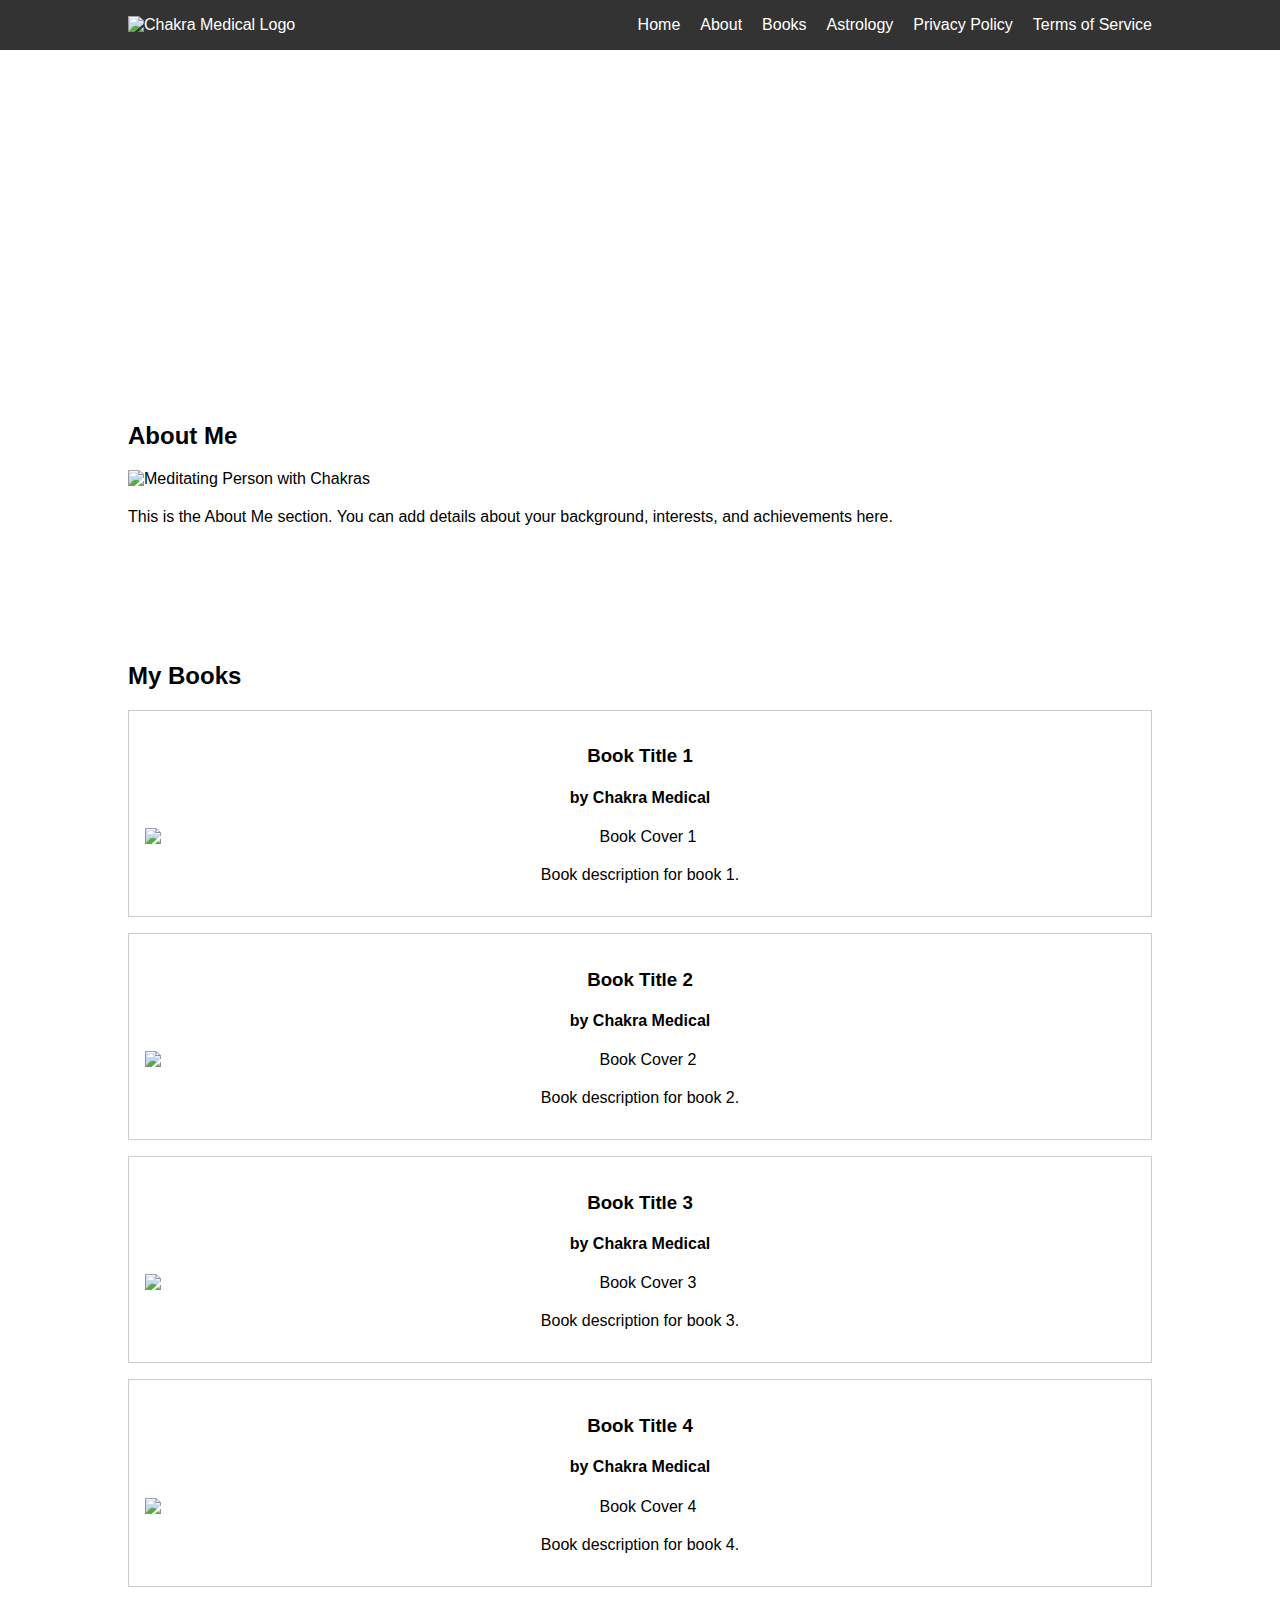
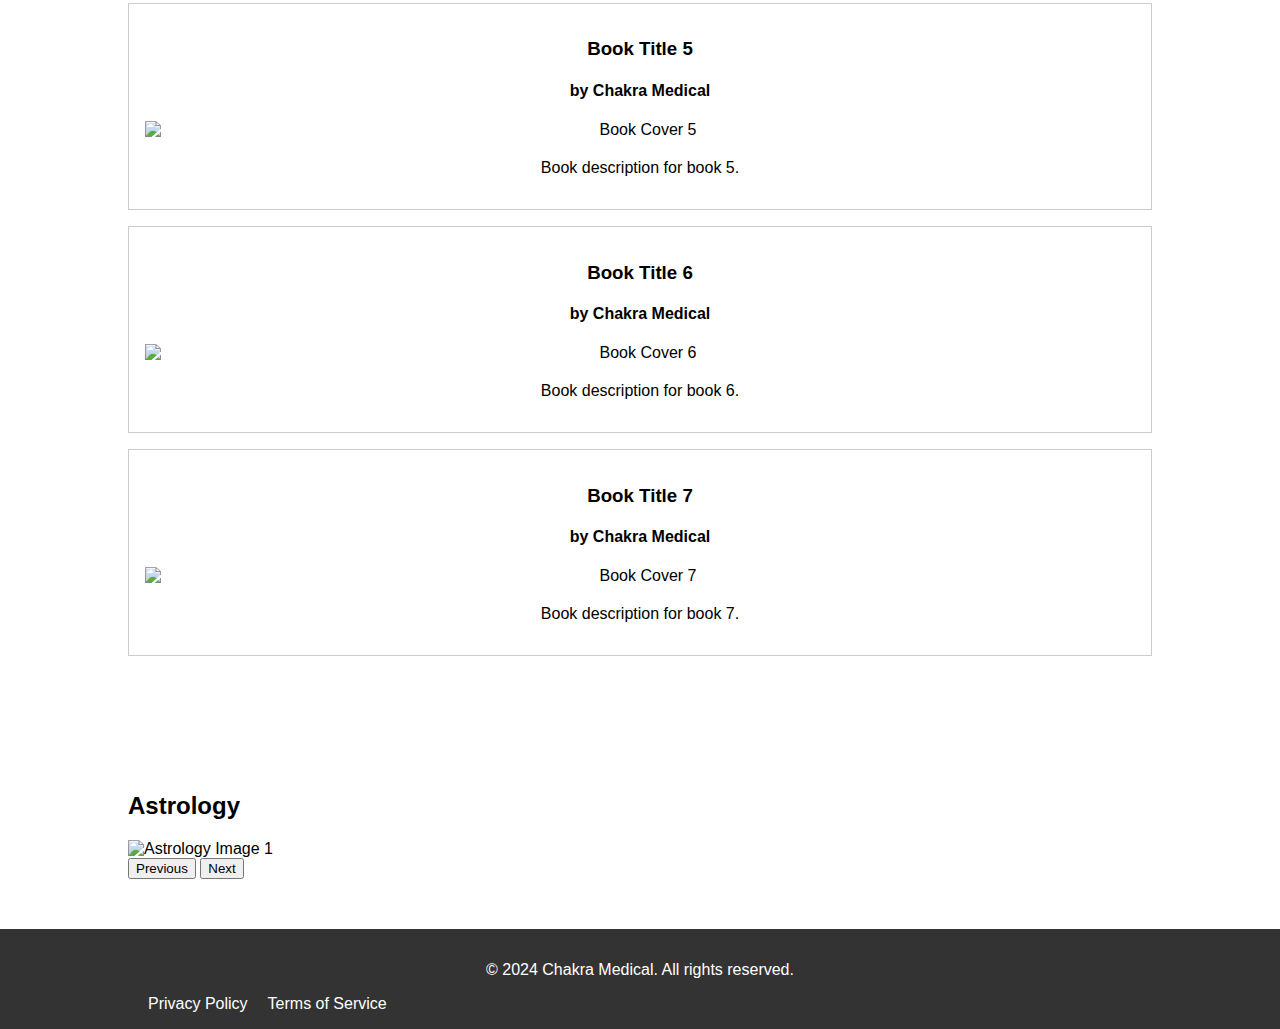
==== index.html @ a668dfd9 "Update index.html" ====
<!DOCTYPE html>
<html lang="en">
<head>
  <meta charset="UTF-8">
  <meta name="viewport" content="width=device-width, initial-scale=1.0">
  <title>Chakra Medical - Home</title>
  <link rel="stylesheet" href="style.css">
</head>
<body>
  <header>
    <div class="container">
      <img src="https://i.imgur.com/GWaNau4.jpg" alt="Chakra Medical Logo" class="logo">
      <nav>
        <ul>
          <li><a href="index.html">Home</a></li>
          <li><a href="#about">About</a></li>
          <li><a href="#books">Books</a></li>
          <li><a href="#astrology">Astrology</a></li>
          <li><a href="privacy.html">Privacy Policy</a></li>
          <li><a href="terms.html">Terms of Service</a></li>
        </ul>
      </nav>
    </div>
  </header>

  <section id="home" class="hero">
    <div class="container">
      <h2>Welcome to My Official Website</h2>
      <p>Discover my latest works, upcoming events, and more.</p>
    </div>
  </section>

  <section id="about" class="about">
    <div class="container">
      <h2>About Me</h2>
      <img src="https://i.imgur.com/GWmowje.png" alt="Meditating Person with Chakras" class="about-image">
      <p>This is the About Me section. You can add details about your background, interests, and achievements here.</p>
    </div>
  </section>

  <section id="books" class="books">
    <div class="container">
      <h2>My Books</h2>
      <div id="books-list"></div>
    </div>
  </section>

  <section id="astrology" class="astrology">
    <div class="container">
      <h2>Astrology</h2>
      <div id="astrology-list"></div>
      <button id="prevSlide">Previous</button>
      <button id="nextSlide">Next</button>
    </div>
  </section>

  <footer>
    <div class="container">
      <p>&copy; 2024 Chakra Medical. All rights reserved.</p>
      <nav>
        <ul>
          <li><a href="privacy.html">Privacy Policy</a></li>
          <li><a href="terms.html">Terms of Service</a></li>
        </ul>
      </nav>
    </div>
  </footer>

  <script src="script.js"></script>
</body>
</html>
---- style.css ----
body {
  font-family: Arial, sans-serif;
  margin: 0;
  padding: 0;
}

header {
  background-color: #333;
  color: #fff;
  padding: 1em 0;
}

header .container {
  display: flex;
  justify-content: space-between;
  align-items: center;
}

header .logo {
  max-height: 100px;
}

nav ul {
  list-style: none;
  margin: 0;
  padding: 0;
  display: flex;
}

nav ul li {
  margin-left: 20px;
}

nav ul li a {
  color: #fff;
  text-decoration: none;
}

.hero {
  background: url('hero-bg.jpg') no-repeat center center/cover;
  color: #fff;
  padding: 100px 0;
  text-align: center;
}

.about, .books, .astrology {
  padding: 50px 0;
}

.container {
  width: 80%;
  margin: 0 auto;
}

.about-image, .astro img, .books .book img {
  max-width: 100%;
  height: auto;
  display: block;
  margin: 20px auto;
}

.books .book, .astrology .astro {
  border: 1px solid #ccc;
  padding: 16px;
  margin: 16px 0;
  text-align: center;
}

footer {
  background-color: #333;
  color: #fff;
  text-align: center;
  padding: 1em 0;
}
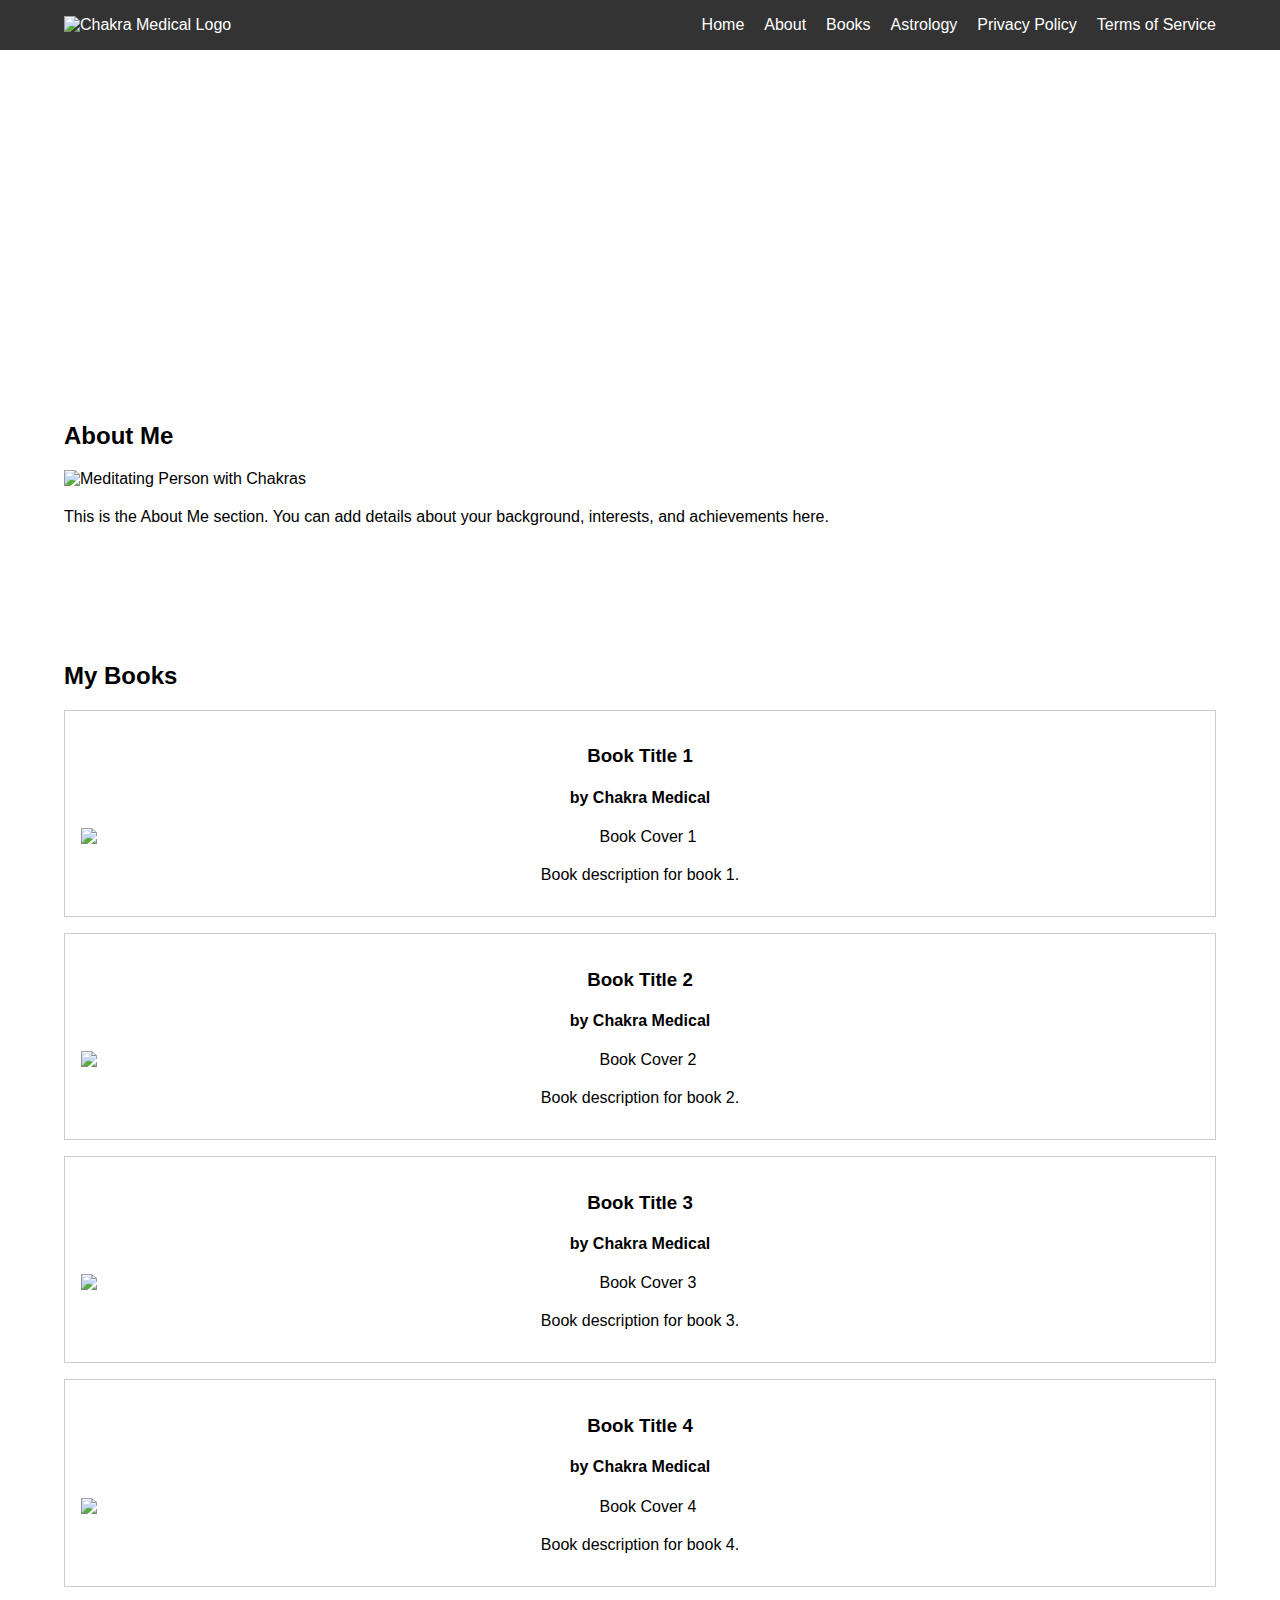
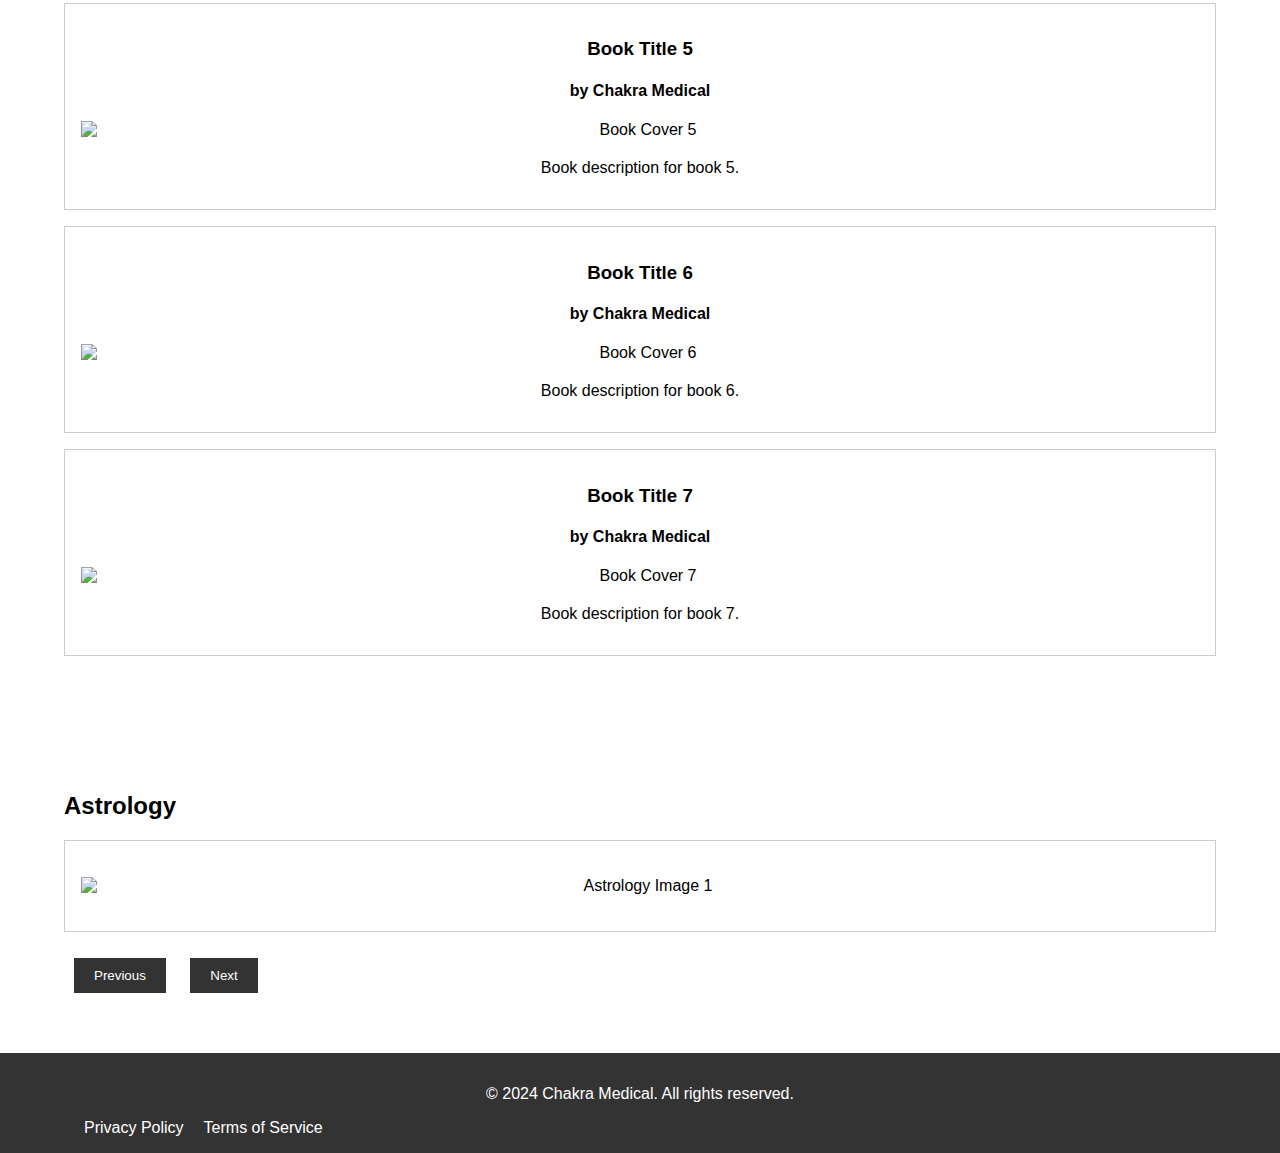
==== commit 4f727958: "Update index.html" ====
--- a/index.html
+++ b/index.html
@@ -24,6 +24,7 @@
   </header>
 
   <section id="home" class="hero">
+    <div id="book-slider" class="slider"></div>
     <div class="container">
       <h2>Welcome to My Official Website</h2>
       <p>Discover my latest works, upcoming events, and more.</p>
--- a/style.css
+++ b/style.css
@@ -48,22 +48,27 @@
 }
 
 .container {
-  width: 80%;
+  width: 90%;
+  max-width: 1200px;
   margin: 0 auto;
 }
 
-.about-image, .astro img, .books .book img {
+.about-image, .astrology-slide img, .books .book img {
   max-width: 100%;
   height: auto;
   display: block;
   margin: 20px auto;
 }
 
-.books .book, .astrology .astro {
+.books .book, .astrology .astrology-slide {
   border: 1px solid #ccc;
   padding: 16px;
   margin: 16px 0;
   text-align: center;
+}
+
+.astrology-slide {
+  display: none;
 }
 
 footer {
@@ -71,4 +76,42 @@
   color: #fff;
   text-align: center;
   padding: 1em 0;
+}
+
+button {
+  background-color: #333;
+  color: #fff;
+  border: none;
+  padding: 10px 20px;
+  cursor: pointer;
+  margin: 10px;
+}
+
+button:hover {
+  background-color: #555;
+}
+
+@media (max-width: 768px) {
+  nav ul {
+    flex-direction: column;
+    align-items: center;
+  }
+
+  nav ul li {
+    margin-left: 0;
+    margin-bottom: 10px;
+  }
+
+  .hero {
+    padding: 50px 0;
+  }
+
+  .books .book, .astrology .astrology-slide {
+    padding: 10px;
+  }
+
+  button {
+    padding: 5px 10px;
+    margin: 5px;
+  }
 }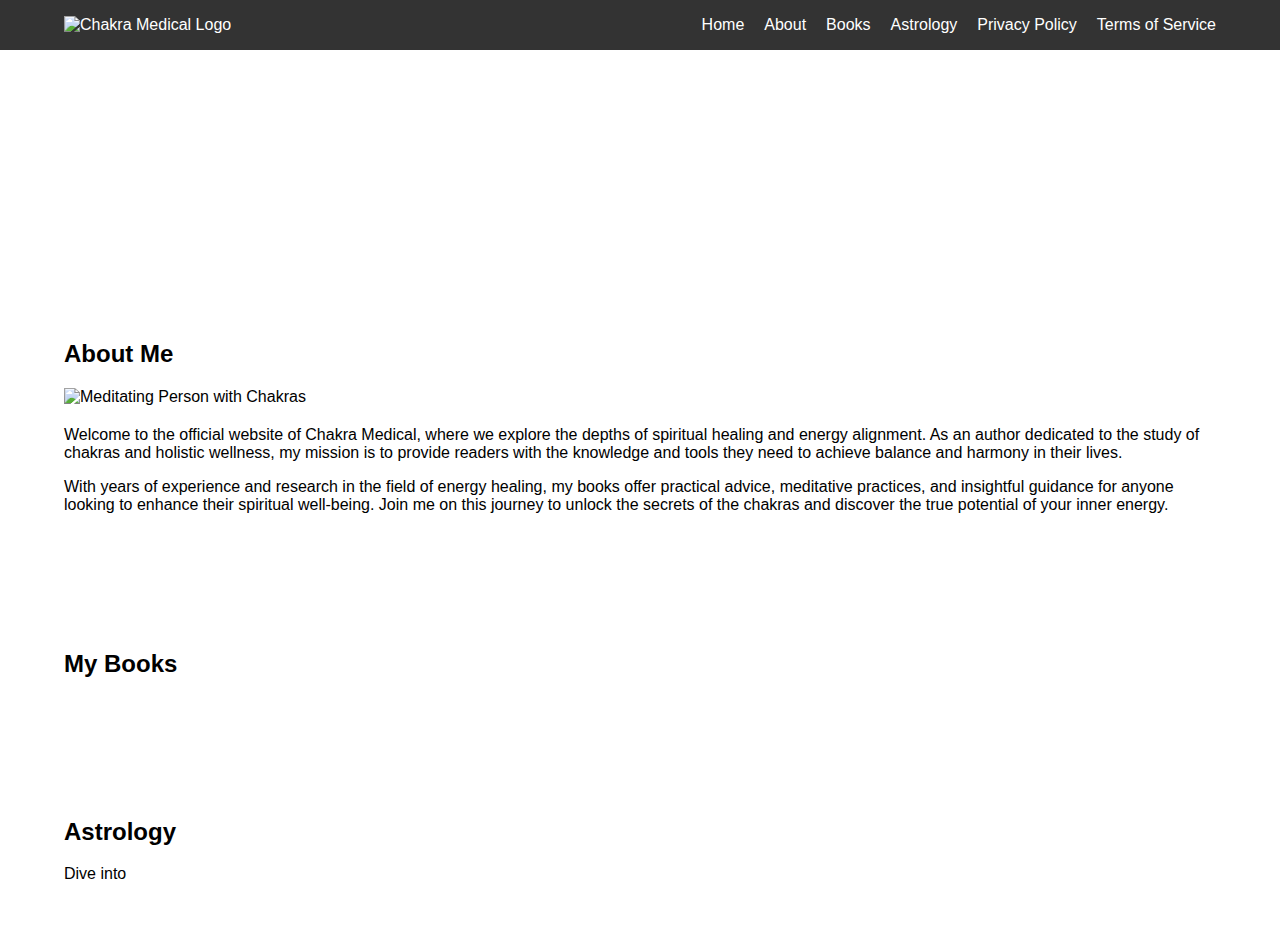
==== commit a73754b4: "Update index.html" ====
--- a/index.html
+++ b/index.html
@@ -26,8 +26,8 @@
   <section id="home" class="hero">
     <div id="book-slider" class="slider"></div>
     <div class="container">
-      <h2>Welcome to My Official Website</h2>
-      <p>Discover my latest works, upcoming events, and more.</p>
+      <h2>Welcome to Chakra Medical</h2>
+      <p>At Chakra Medical, we believe in the power of healing through the alignment of mind, body, and spirit. Explore our collection of books that guide you on a journey of spiritual growth, energy healing, and personal transformation.</p>
     </div>
   </section>
 
@@ -35,7 +35,8 @@
     <div class="container">
       <h2>About Me</h2>
       <img src="https://i.imgur.com/GWmowje.png" alt="Meditating Person with Chakras" class="about-image">
-      <p>This is the About Me section. You can add details about your background, interests, and achievements here.</p>
+      <p>Welcome to the official website of Chakra Medical, where we explore the depths of spiritual healing and energy alignment. As an author dedicated to the study of chakras and holistic wellness, my mission is to provide readers with the knowledge and tools they need to achieve balance and harmony in their lives.</p>
+      <p>With years of experience and research in the field of energy healing, my books offer practical advice, meditative practices, and insightful guidance for anyone looking to enhance their spiritual well-being. Join me on this journey to unlock the secrets of the chakras and discover the true potential of your inner energy.</p>
     </div>
   </section>
 
@@ -49,24 +50,4 @@
   <section id="astrology" class="astrology">
     <div class="container">
       <h2>Astrology</h2>
-      <div id="astrology-list"></div>
-      <button id="prevSlide">Previous</button>
-      <button id="nextSlide">Next</button>
-    </div>
-  </section>
-
-  <footer>
-    <div class="container">
-      <p>&copy; 2024 Chakra Medical. All rights reserved.</p>
-      <nav>
-        <ul>
-          <li><a href="privacy.html">Privacy Policy</a></li>
-          <li><a href="terms.html">Terms of Service</a></li>
-        </ul>
-      </nav>
-    </div>
-  </footer>
-
-  <script src="script.js"></script>
-</body>
-</html>+      <p>Dive into--- a/style.css
+++ b/style.css
@@ -37,10 +37,23 @@
 }
 
 .hero {
-  background: url('hero-bg.jpg') no-repeat center center/cover;
   color: #fff;
-  padding: 100px 0;
+  padding: 50px 0;
   text-align: center;
+  position: relative;
+}
+
+.slider {
+  width: 100%;
+  max-width: 1200px;
+  margin: 0 auto 20px auto;
+  overflow: hidden;
+  position: relative;
+}
+
+.slider img {
+  width: 100%;
+  display: block;
 }
 
 .about, .books, .astrology {
@@ -65,6 +78,10 @@
   padding: 16px;
   margin: 16px 0;
   text-align: center;
+}
+
+.book-slide {
+  display: none;
 }
 
 .astrology-slide {
@@ -103,7 +120,7 @@
   }
 
   .hero {
-    padding: 50px 0;
+    padding: 20px 0;
   }
 
   .books .book, .astrology .astrology-slide {
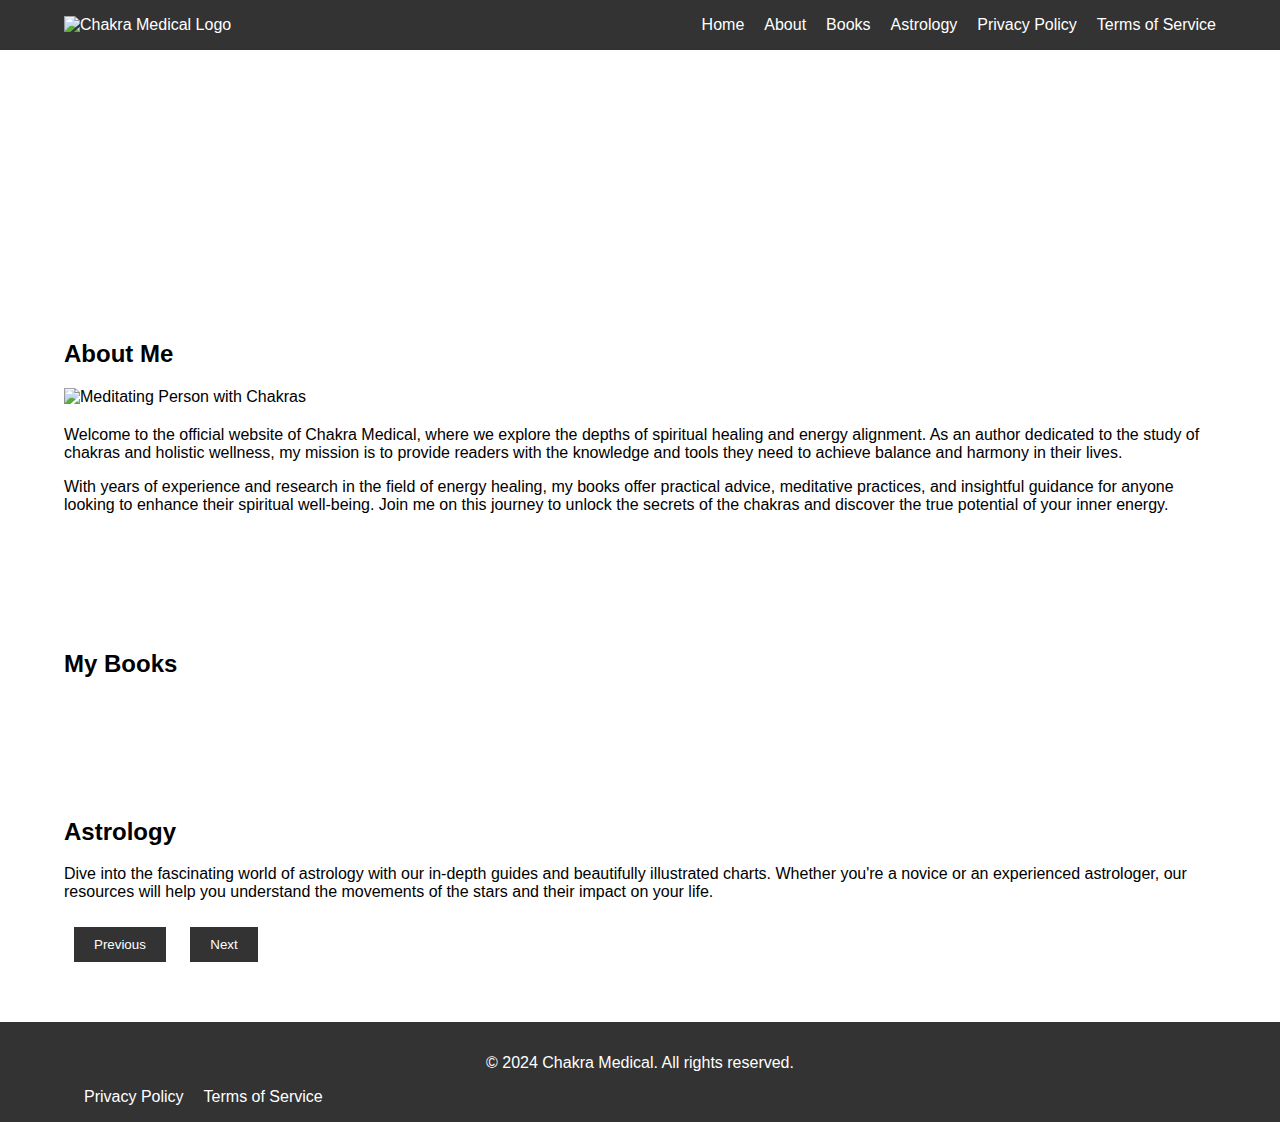
==== commit fe72f51d: "Update index.html" ====
--- a/index.html
+++ b/index.html
@@ -50,4 +50,25 @@
   <section id="astrology" class="astrology">
     <div class="container">
       <h2>Astrology</h2>
-      <p>Dive into+      <p>Dive into the fascinating world of astrology with our in-depth guides and beautifully illustrated charts. Whether you're a novice or an experienced astrologer, our resources will help you understand the movements of the stars and their impact on your life.</p>
+      <div id="astrology-list"></div>
+      <button id="prevSlide">Previous</button>
+      <button id="nextSlide">Next</button>
+    </div>
+  </section>
+
+  <footer>
+    <div class="container">
+      <p>&copy; 2024 Chakra Medical. All rights reserved.</p>
+      <nav>
+        <ul>
+          <li><a href="privacy.html">Privacy Policy</a></li>
+          <li><a href="terms.html">Terms of Service</a></li>
+        </ul>
+      </nav>
+    </div>
+  </footer>
+
+  <script src="script.js"></script>
+</body>
+</html>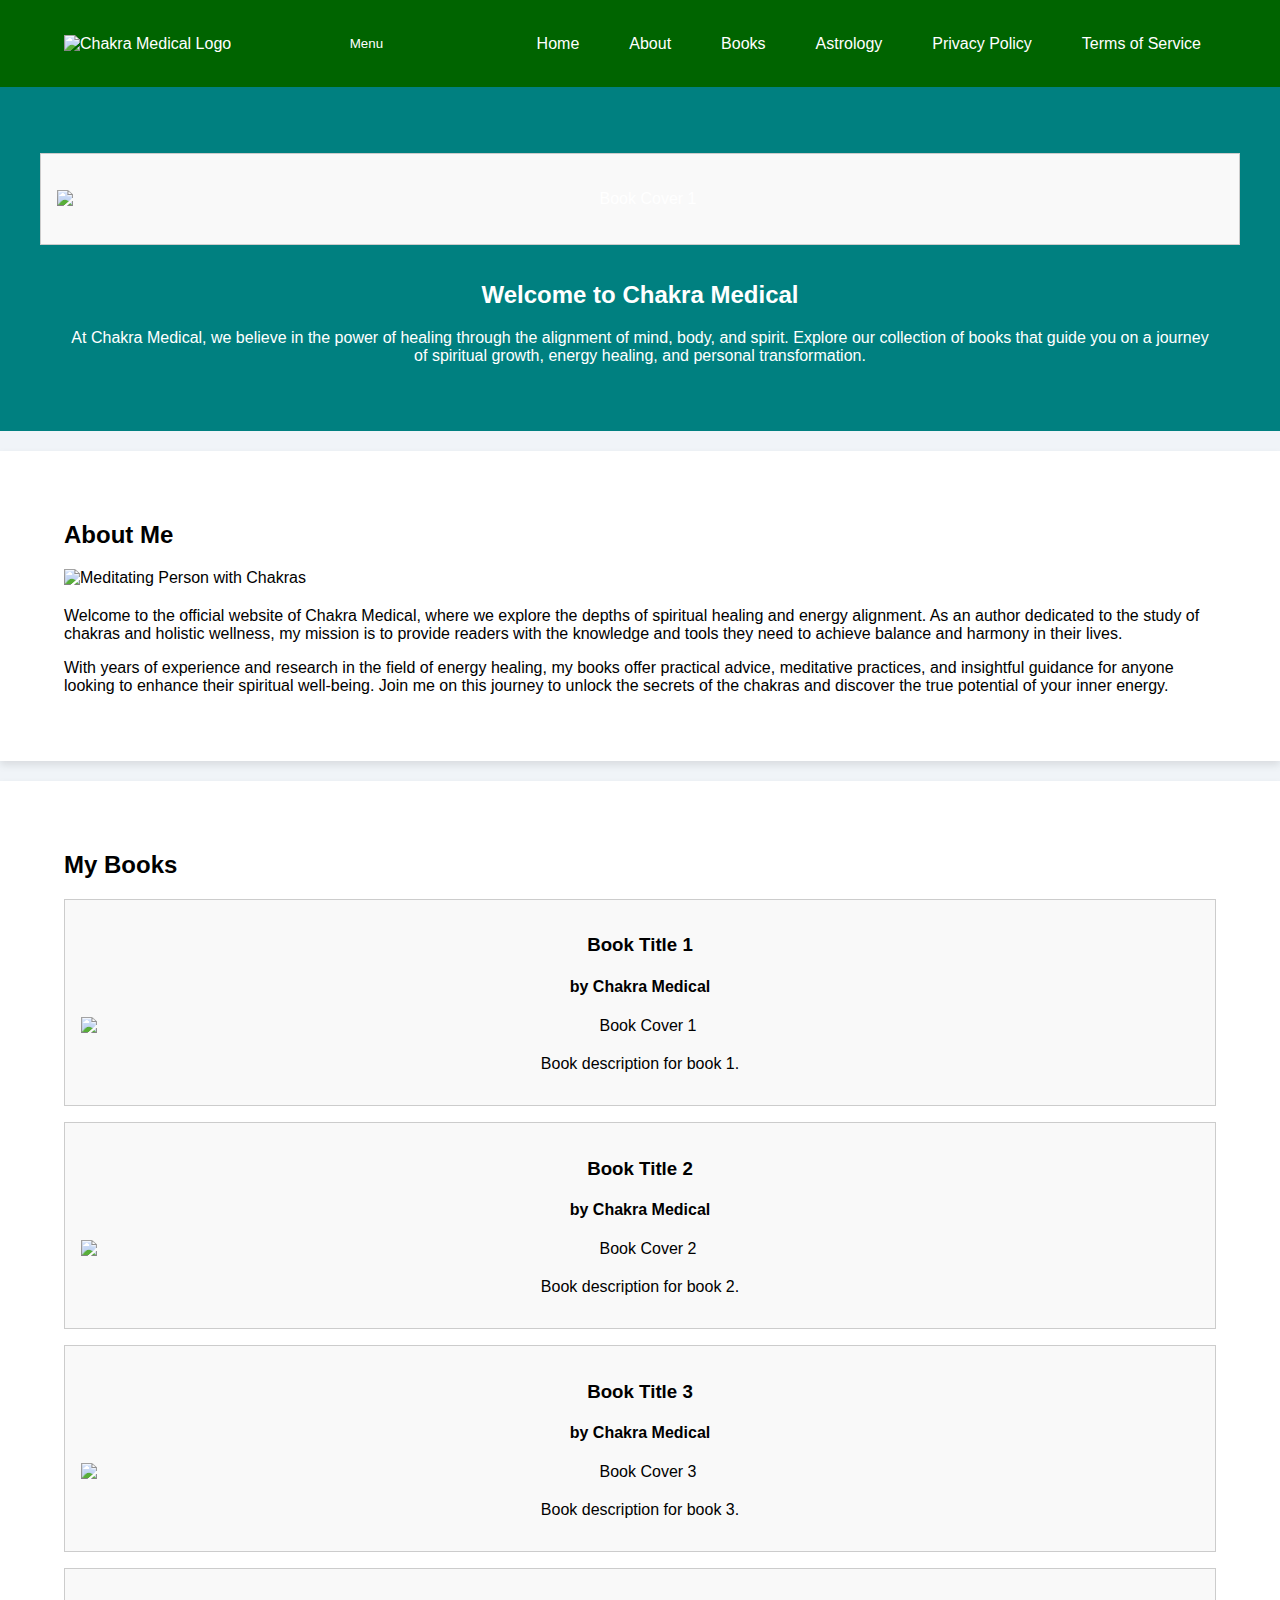
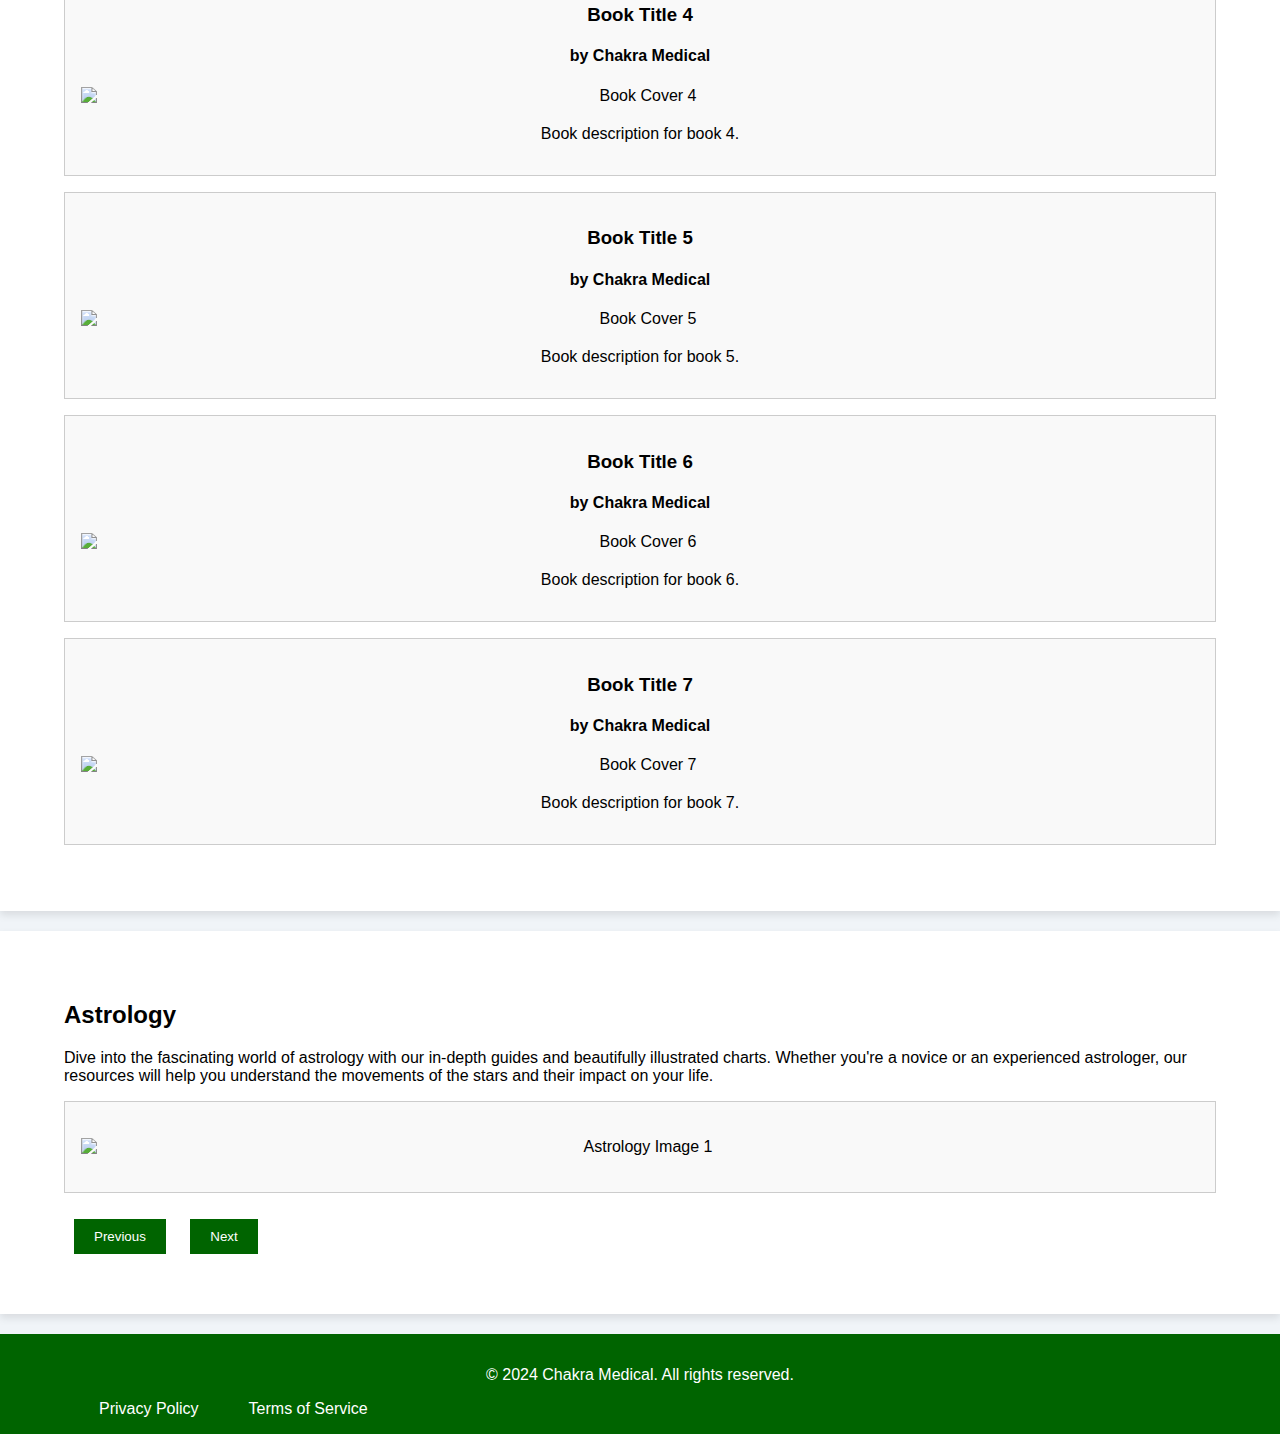
==== commit 938b9eb0: "Update index.html" ====
--- a/index.html
+++ b/index.html
@@ -10,7 +10,8 @@
   <header>
     <div class="container">
       <img src="https://i.imgur.com/GWaNau4.jpg" alt="Chakra Medical Logo" class="logo">
-      <nav>
+      <button class="menu-button" onclick="toggleMenu()">Menu</button>
+      <nav id="menu" class="menu">
         <ul>
           <li><a href="index.html">Home</a></li>
           <li><a href="#about">About</a></li>
@@ -70,5 +71,11 @@
   </footer>
 
   <script src="script.js"></script>
+  <script>
+    function toggleMenu() {
+      const menu = document.getElementById('menu');
+      menu.classList.toggle('active');
+    }
+  </script>
 </body>
 </html>--- a/style.css
+++ b/style.css
@@ -2,10 +2,11 @@
   font-family: Arial, sans-serif;
   margin: 0;
   padding: 0;
+  background-color: #f0f4f8; /* Light background color */
 }
 
 header {
-  background-color: #333;
+  background-color: #006400; /* Dark green color */
   color: #fff;
   padding: 1em 0;
 }
@@ -17,7 +18,7 @@
 }
 
 header .logo {
-  max-height: 100px;
+  max-height: 200px;
 }
 
 nav ul {
@@ -34,9 +35,16 @@
 nav ul li a {
   color: #fff;
   text-decoration: none;
+  padding: 10px 15px;
+  transition: background-color 0.3s;
+}
+
+nav ul li a:hover {
+  background-color: #004d00; /* Slightly lighter green for hover */
 }
 
 .hero {
+  background-color: #008080; /* Teal color */
   color: #fff;
   padding: 50px 0;
   text-align: center;
@@ -58,6 +66,9 @@
 
 .about, .books, .astrology {
   padding: 50px 0;
+  background-color: #fff;
+  margin: 20px 0;
+  box-shadow: 0 4px 8px rgba(0, 0, 0, 0.1);
 }
 
 .container {
@@ -66,18 +77,19 @@
   margin: 0 auto;
 }
 
-.about-image, .astrology-slide img, .books .book img {
+.about-image, .astrology-slide img, .books .book img, .book-slide img {
   max-width: 100%;
   height: auto;
   display: block;
   margin: 20px auto;
 }
 
-.books .book, .astrology .astrology-slide {
+.books .book, .astrology .astrology-slide, .book-slide {
   border: 1px solid #ccc;
   padding: 16px;
   margin: 16px 0;
   text-align: center;
+  background-color: #f9f9f9;
 }
 
 .book-slide {
@@ -89,23 +101,24 @@
 }
 
 footer {
-  background-color: #333;
+  background-color: #006400; /* Dark green color */
   color: #fff;
   text-align: center;
   padding: 1em 0;
 }
 
 button {
-  background-color: #333;
+  background-color: #006400; /* Dark green color */
   color: #fff;
   border: none;
   padding: 10px 20px;
   cursor: pointer;
   margin: 10px;
+  transition: background-color 0.3s;
 }
 
 button:hover {
-  background-color: #555;
+  background-color: #004d00; /* Slightly lighter green for hover */
 }
 
 @media (max-width: 768px) {
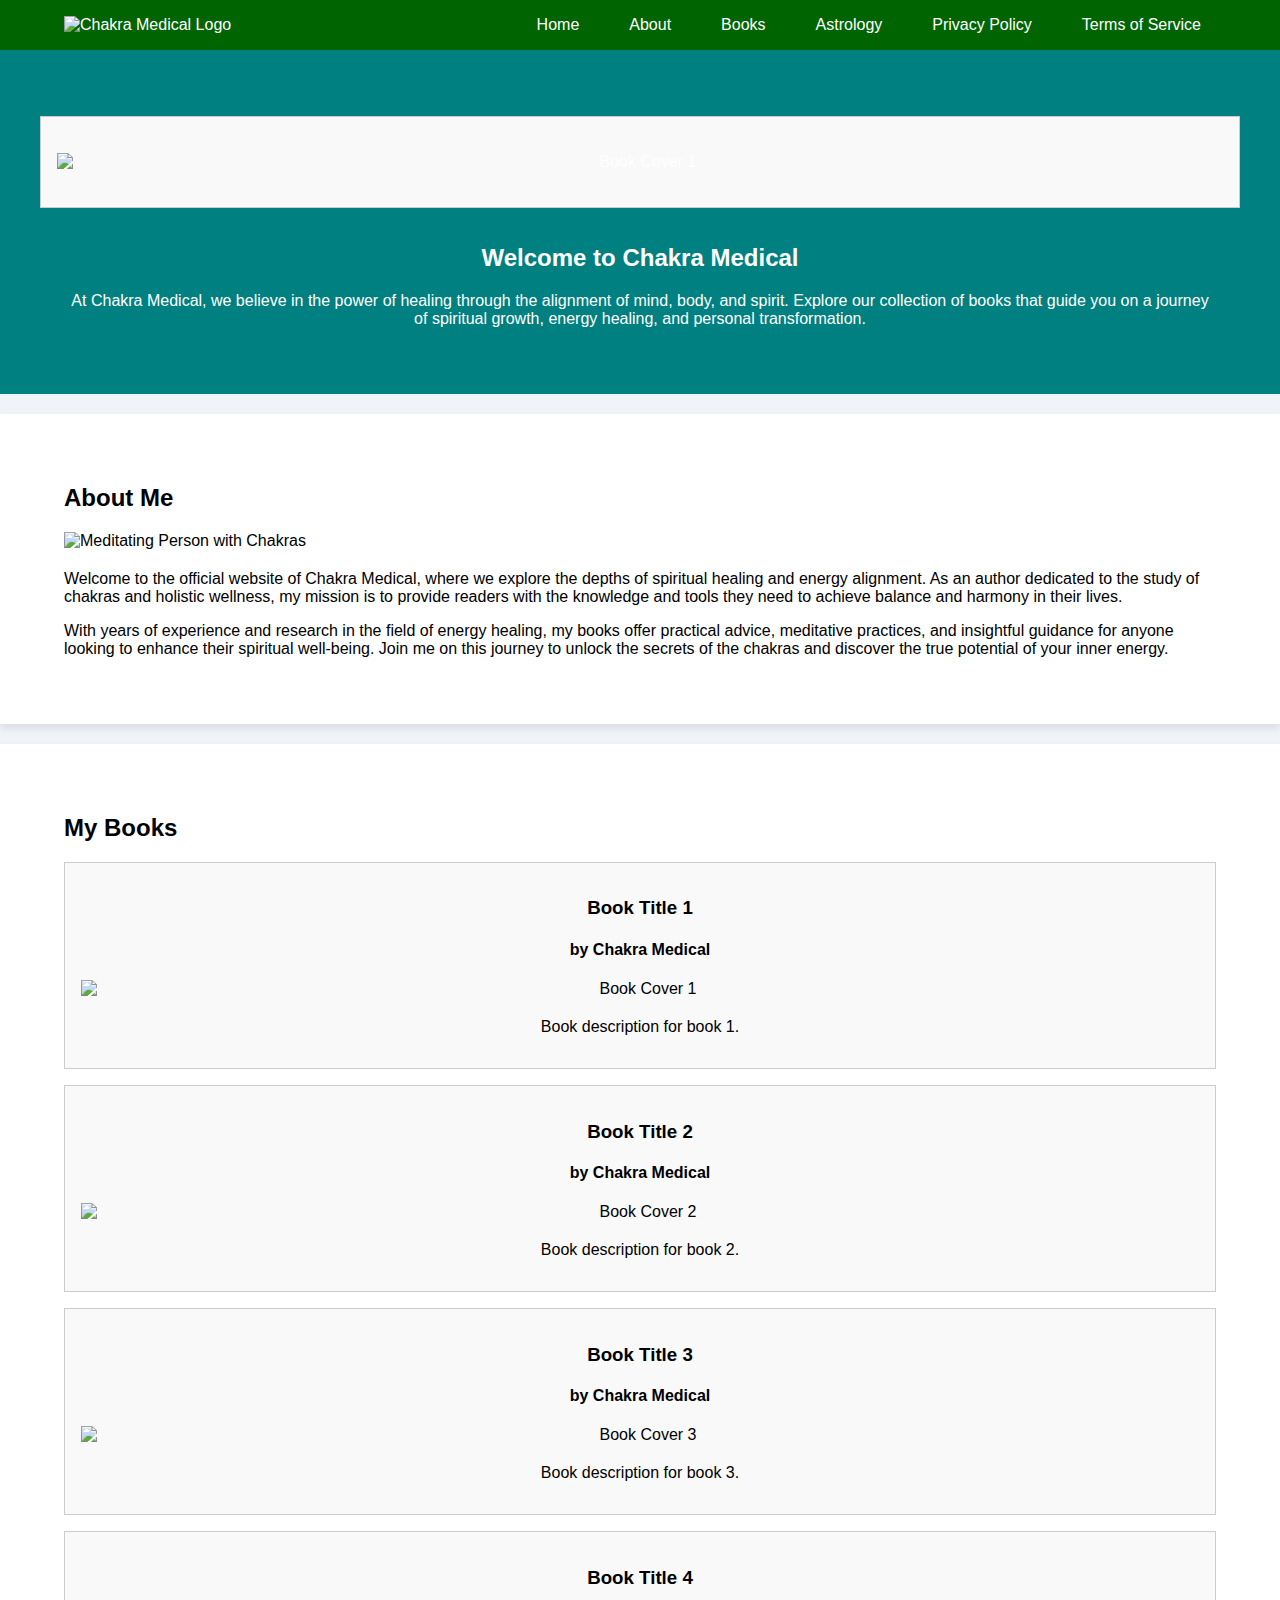
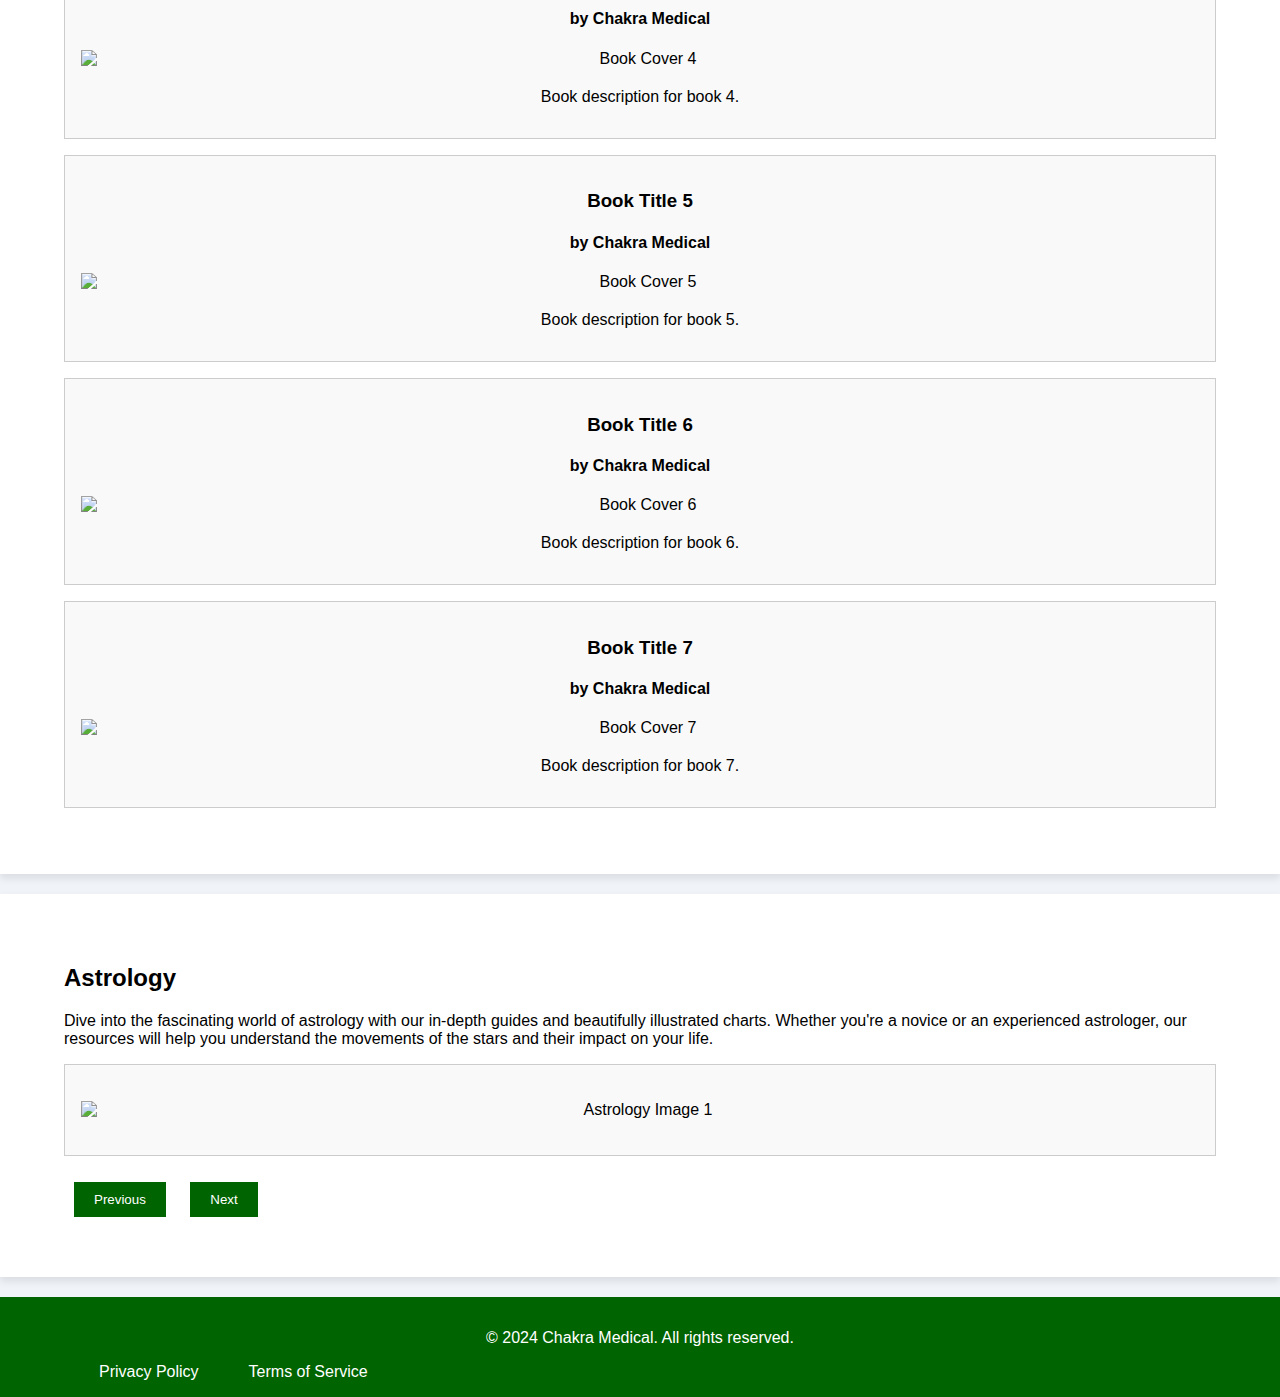
==== commit 39889fa3: "Update index.html" ====
--- a/index.html
+++ b/index.html
@@ -12,7 +12,7 @@
       <img src="https://i.imgur.com/GWaNau4.jpg" alt="Chakra Medical Logo" class="logo">
       <button class="menu-button" onclick="toggleMenu()">Menu</button>
       <nav id="menu" class="menu">
-        <ul>
+        <ul class="dropdown-content">
           <li><a href="index.html">Home</a></li>
           <li><a href="#about">About</a></li>
           <li><a href="#books">Books</a></li>
--- a/style.css
+++ b/style.css
@@ -18,7 +18,20 @@
 }
 
 header .logo {
-  max-height: 200px;
+  max-height: 250px;
+}
+
+.menu-button {
+  background-color: #006400; /* Dark green color */
+  color: #fff;
+  border: none;
+  padding: 10px 15px;
+  cursor: pointer;
+  display: none;
+}
+
+.menu-button:hover {
+  background-color: #004d00; /* Slightly lighter green for hover */
 }
 
 nav ul {
@@ -122,9 +135,18 @@
 }
 
 @media (max-width: 768px) {
+  .menu-button {
+    display: block;
+  }
+
   nav ul {
     flex-direction: column;
     align-items: center;
+    display: none;
+  }
+
+  nav ul.active {
+    display: flex;
   }
 
   nav ul li {
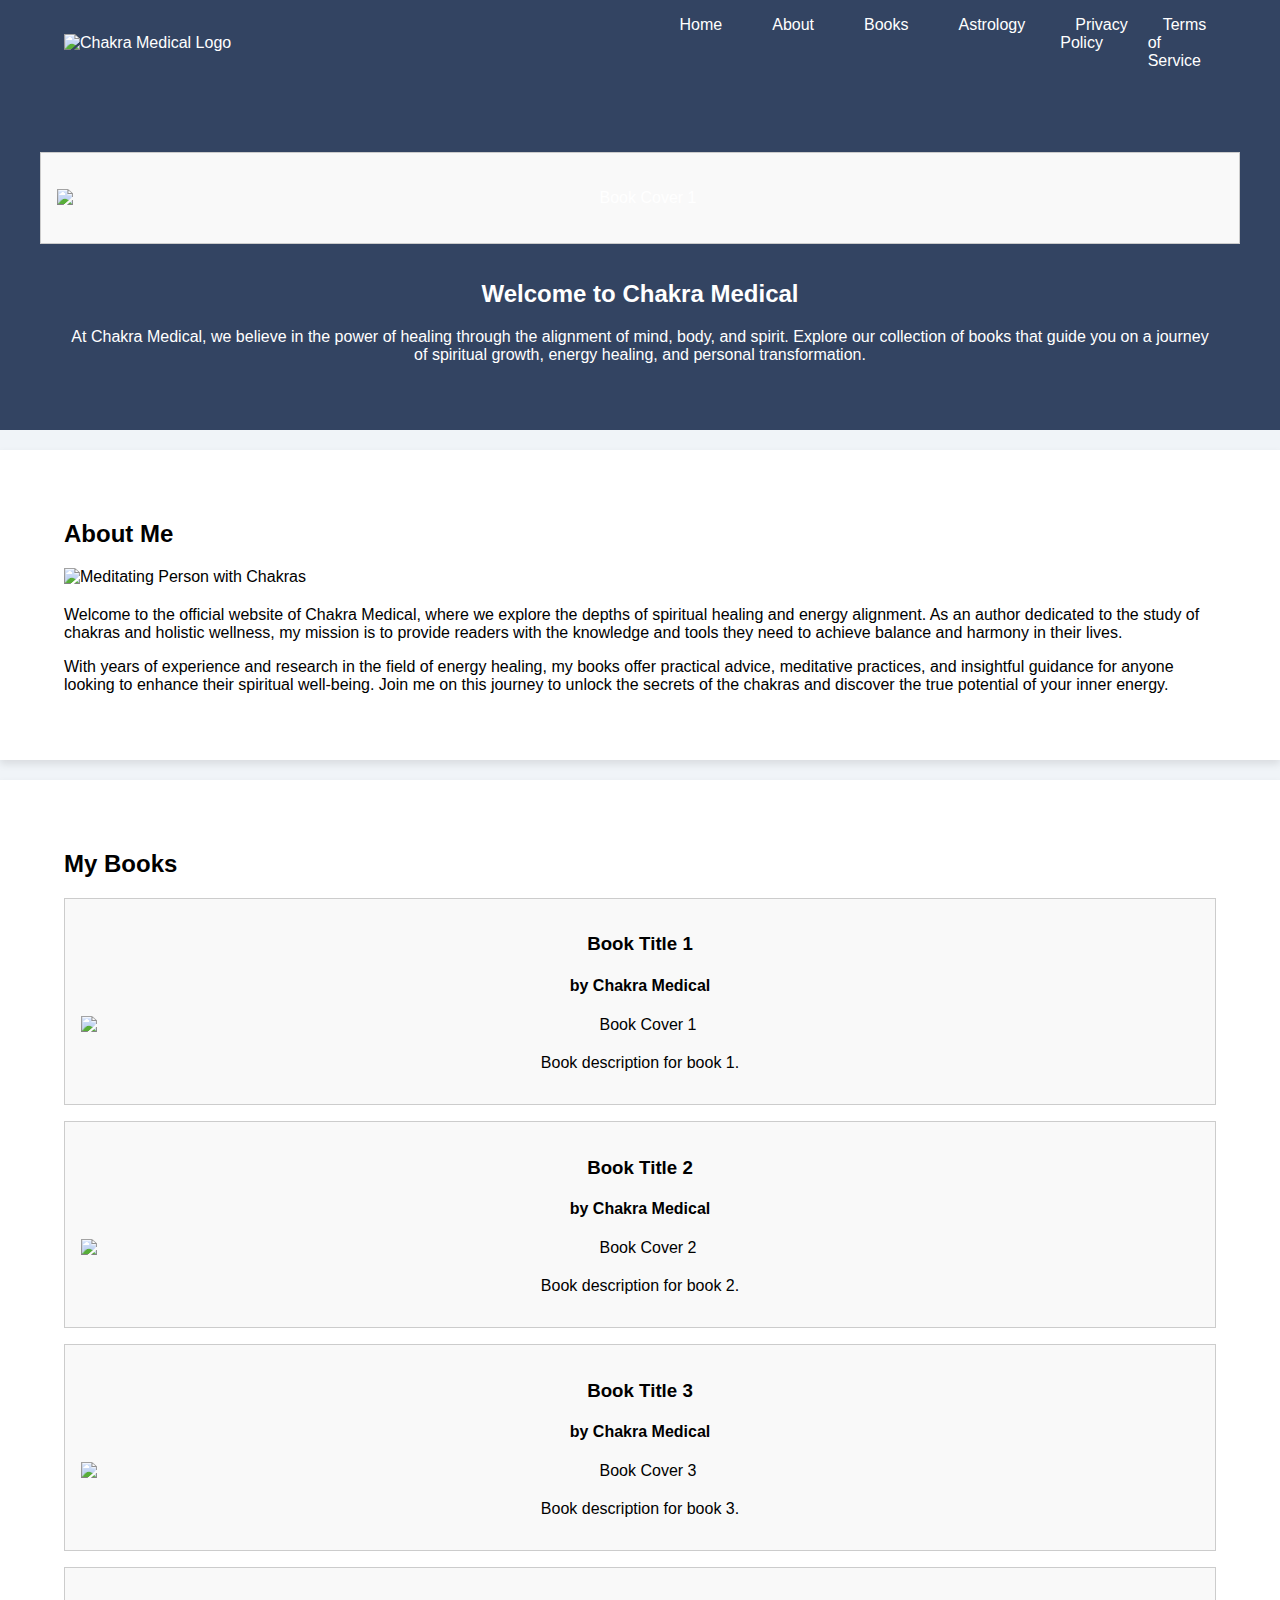
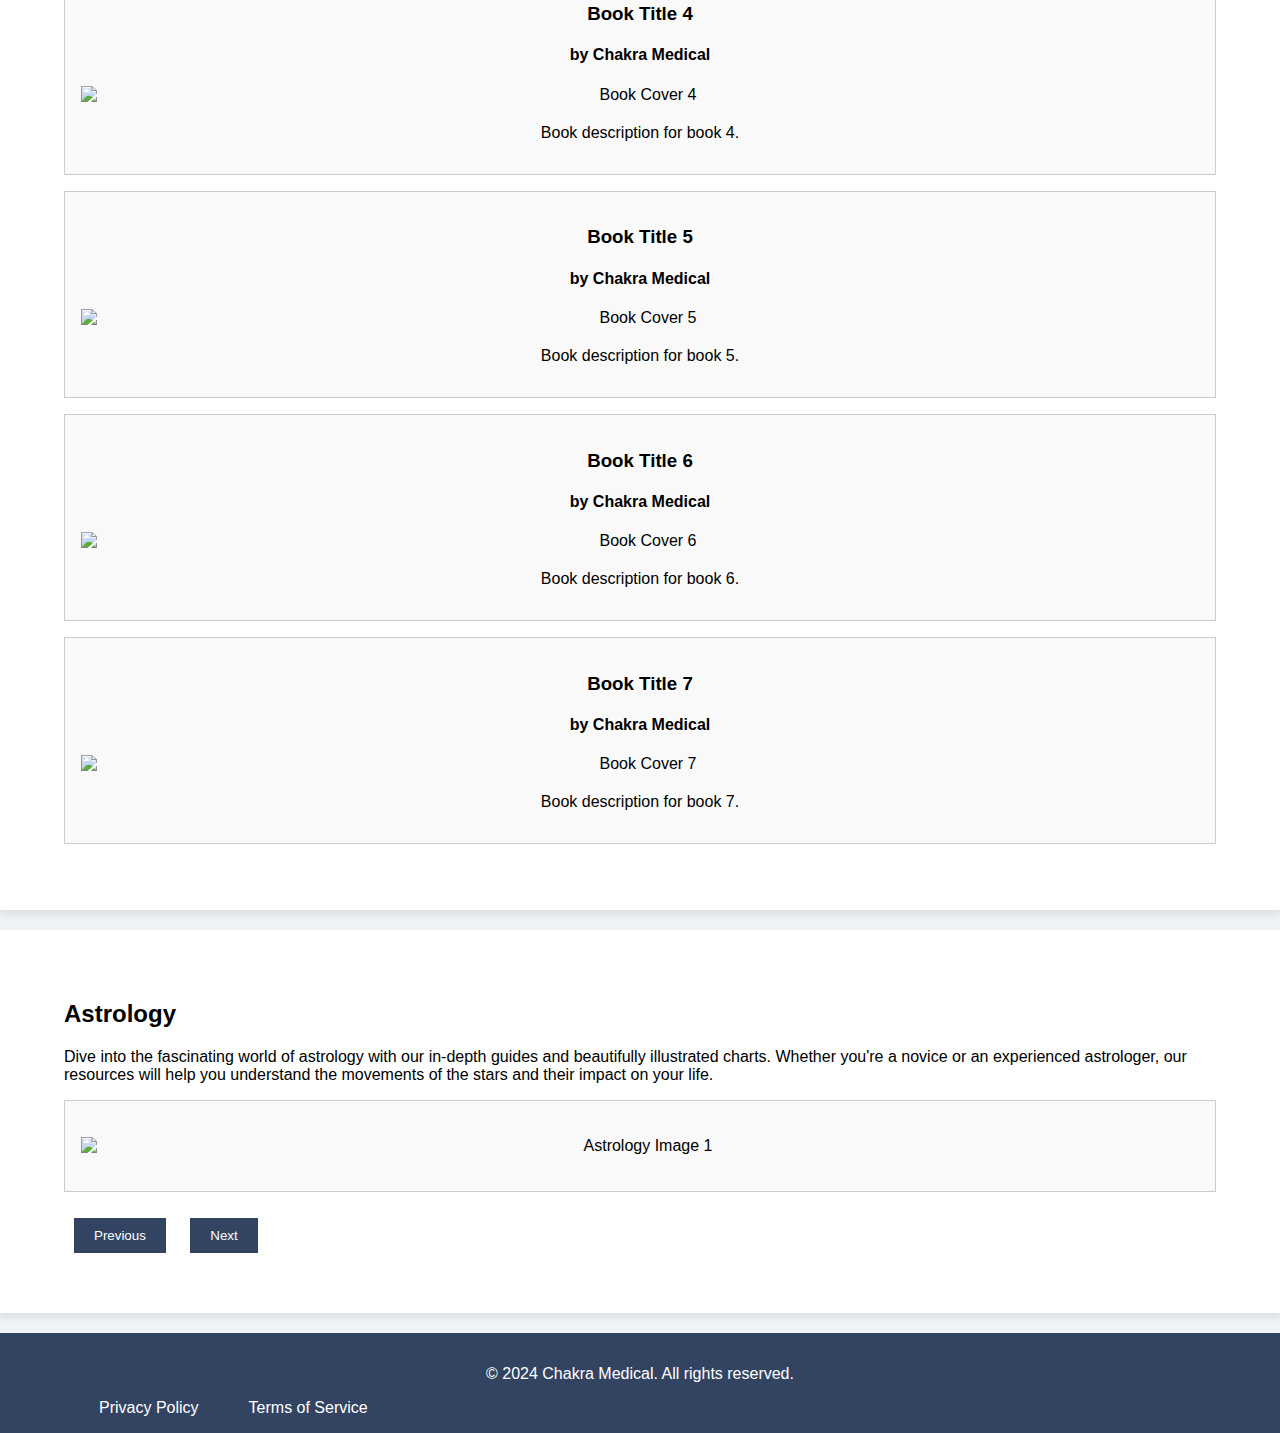
==== commit 07839f2d: "Update index.html" ====
--- a/index.html
+++ b/index.html
@@ -10,9 +10,9 @@
   <header>
     <div class="container">
       <img src="https://i.imgur.com/GWaNau4.jpg" alt="Chakra Medical Logo" class="logo">
-      <button class="menu-button" onclick="toggleMenu()">Menu</button>
+      <button class="menu-button" onclick="toggleMenu()">☰</button>
       <nav id="menu" class="menu">
-        <ul class="dropdown-content">
+        <ul>
           <li><a href="index.html">Home</a></li>
           <li><a href="#about">About</a></li>
           <li><a href="#books">Books</a></li>
@@ -71,11 +71,5 @@
   </footer>
 
   <script src="script.js"></script>
-  <script>
-    function toggleMenu() {
-      const menu = document.getElementById('menu');
-      menu.classList.toggle('active');
-    }
-  </script>
 </body>
 </html>--- a/style.css
+++ b/style.css
@@ -6,7 +6,7 @@
 }
 
 header {
-  background-color: #006400; /* Dark green color */
+  background-color: #334462; /* Exact color from the logo */
   color: #fff;
   padding: 1em 0;
 }
@@ -18,11 +18,12 @@
 }
 
 header .logo {
-  max-height: 250px;
+  max-height: 200px;
+  width: 100%;
 }
 
 .menu-button {
-  background-color: #006400; /* Dark green color */
+  background-color: #334462; /* Exact color from the logo */
   color: #fff;
   border: none;
   padding: 10px 15px;
@@ -31,7 +32,7 @@
 }
 
 .menu-button:hover {
-  background-color: #004d00; /* Slightly lighter green for hover */
+  background-color: #2b3853; /* Slightly darker shade for hover */
 }
 
 nav ul {
@@ -53,11 +54,11 @@
 }
 
 nav ul li a:hover {
-  background-color: #004d00; /* Slightly lighter green for hover */
+  background-color: #2b3853; /* Slightly darker shade for hover */
 }
 
 .hero {
-  background-color: #008080; /* Teal color */
+  background-color: #334462; /* Match hero section as well */
   color: #fff;
   padding: 50px 0;
   text-align: center;
@@ -114,14 +115,14 @@
 }
 
 footer {
-  background-color: #006400; /* Dark green color */
+  background-color: #334462; /* Exact color from the logo */
   color: #fff;
   text-align: center;
   padding: 1em 0;
 }
 
 button {
-  background-color: #006400; /* Dark green color */
+  background-color: #334462; /* Exact color from the logo */
   color: #fff;
   border: none;
   padding: 10px 20px;
@@ -131,7 +132,7 @@
 }
 
 button:hover {
-  background-color: #004d00; /* Slightly lighter green for hover */
+  background-color: #2b3853; /* Slightly darker shade for hover */
 }
 
 @media (max-width: 768px) {
@@ -141,11 +142,18 @@
 
   nav ul {
     flex-direction: column;
-    align-items: center;
+    align-items: flex-start;
     display: none;
+    background-color: #334462;
+    position: absolute;
+    top: 100%;
+    left: 0;
+    right: 0;
+    z-index: 1000;
+    box-shadow: 0 4px 8px rgba(0, 0, 0, 0.1);
   }
 
-  nav ul.active {
+  nav.active ul {
     display: flex;
   }
 
